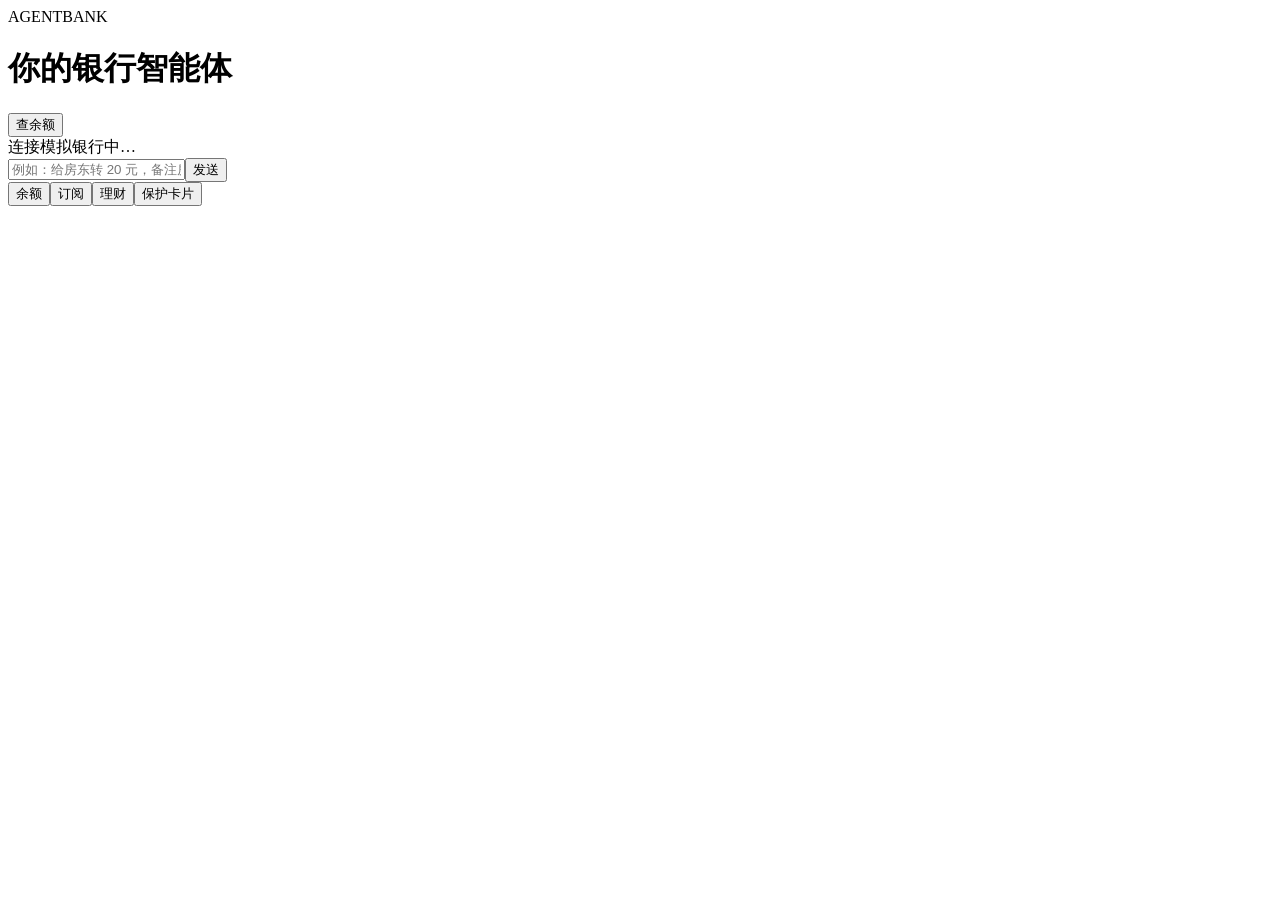
==== frontend/index.html @ ca1e8233 "feat: implement agent orchestration domain state and PWA" ====
<!doctype html>
<html lang="zh-CN">
<head>
  <meta charset="utf-8" />
  <meta name="viewport" content="width=device-width, initial-scale=1" />
  <meta name="theme-color" content="#0f172a" />
  <link rel="manifest" href="/app/manifest.json" />
  <link rel="stylesheet" href="/app/styles.css" />
  <title>AgentBank</title>
</head>
<body>
  <main class="shell">
    <header><div><span class="eyebrow">AGENTBANK</span><h1>你的银行智能体</h1></div><button id="balanceBtn" class="ghost">查余额</button></header>
    <section id="status" class="status">连接模拟银行中…</section>
    <section id="messages" class="messages" aria-live="polite"></section>
    <form id="composer" class="composer"><input id="message" autocomplete="off" placeholder="例如：给房东转 20 元，备注房租" /><button>发送</button></form>
    <section class="quick"><button data-text="帮我查一下余额">余额</button><button data-text="帮我查一下订阅">订阅</button><button data-text="推荐理财产品">理财</button><button data-text="先把我的卡冻结">保护卡片</button></section>
  </main>
  <script src="/app/app.js" type="module"></script>
</body>
</html>
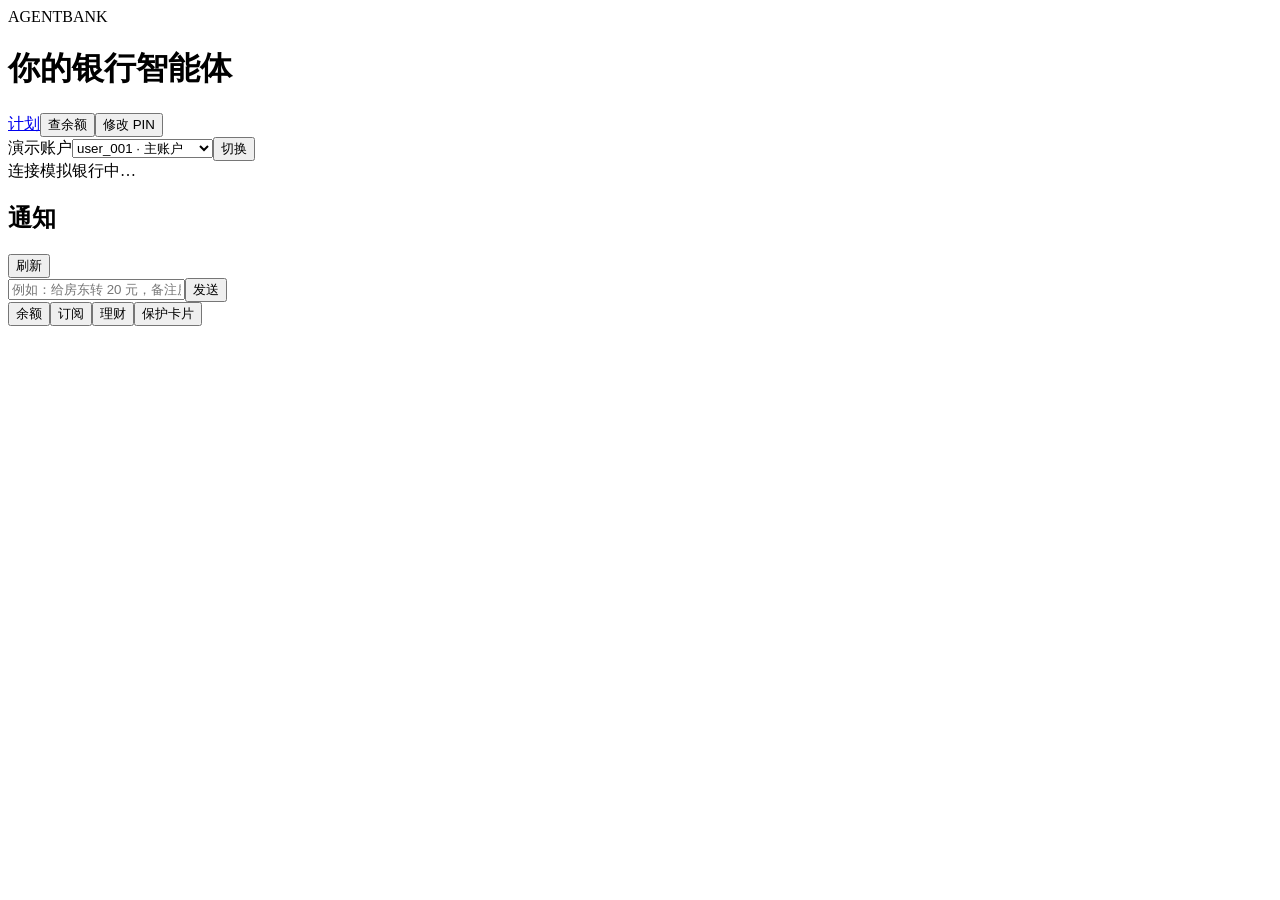
==== commit a9378f13: "Complete PWA channel interaction flows" ====
--- a/frontend/index.html
+++ b/frontend/index.html
@@ -10,12 +10,33 @@
 </head>
 <body>
   <main class="shell">
-    <header><div><span class="eyebrow">AGENTBANK</span><h1>你的银行智能体</h1></div><button id="balanceBtn" class="ghost">查余额</button></header>
+    <header><div><span class="eyebrow">AGENTBANK</span><h1>你的银行智能体</h1></div><div class="header-actions"><a class="ghost-link" href="/app/plan.html">计划</a><button id="balanceBtn" class="ghost">查余额</button><button id="pinButton" class="ghost">修改 PIN</button></div></header>
+    <section class="account-bar" aria-label="演示账户"><label for="userSelect">演示账户</label><select id="userSelect"><option value="user_001">user_001 · 主账户</option><option value="user_002">user_002 · 备用账户</option></select><button id="switchUser" class="ghost">切换</button></section>
     <section id="status" class="status">连接模拟银行中…</section>
+    <section class="inbox"><div class="section-heading"><h2>通知</h2><button id="refreshNotifications" class="ghost" aria-label="刷新通知">刷新</button></div><div id="notificationList" class="notification-list" aria-live="polite"></div></section>
     <section id="messages" class="messages" aria-live="polite"></section>
     <form id="composer" class="composer"><input id="message" autocomplete="off" placeholder="例如：给房东转 20 元，备注房租" /><button>发送</button></form>
     <section class="quick"><button data-text="帮我查一下余额">余额</button><button data-text="帮我查一下订阅">订阅</button><button data-text="推荐理财产品">理财</button><button data-text="先把我的卡冻结">保护卡片</button></section>
   </main>
+  <dialog id="otpDialog" class="otp-dialog" aria-labelledby="otpTitle">
+    <form id="otpForm" method="dialog">
+      <h2 id="otpTitle">模拟手机验证码</h2>
+      <label for="otpCode">验证码</label>
+      <input id="otpCode" name="otp" inputmode="numeric" autocomplete="one-time-code" pattern="[0-9]{6}" maxlength="6" required />
+      <div class="card-actions"><button type="button" class="ghost" id="otpCancel">取消</button><button type="submit">验证</button></div>
+    </form>
+  </dialog>
+  <dialog id="pinDialog" class="otp-dialog" aria-labelledby="pinTitle">
+    <form id="pinForm">
+      <h2 id="pinTitle">修改卡片 PIN</h2>
+      <label for="newPin">新 PIN</label>
+      <input id="newPin" name="newPin" type="password" inputmode="numeric" pattern="[0-9]{4}" maxlength="4" autocomplete="new-password" required />
+      <label for="confirmPin">再次输入 PIN</label>
+      <input id="confirmPin" name="confirmPin" type="password" inputmode="numeric" pattern="[0-9]{4}" maxlength="4" autocomplete="new-password" required />
+      <p id="pinError" class="form-error" role="alert"></p>
+      <div class="card-actions"><button type="button" class="ghost" id="pinCancel">取消</button><button type="submit">提交安全请求</button></div>
+    </form>
+  </dialog>
   <script src="/app/app.js" type="module"></script>
 </body>
 </html>
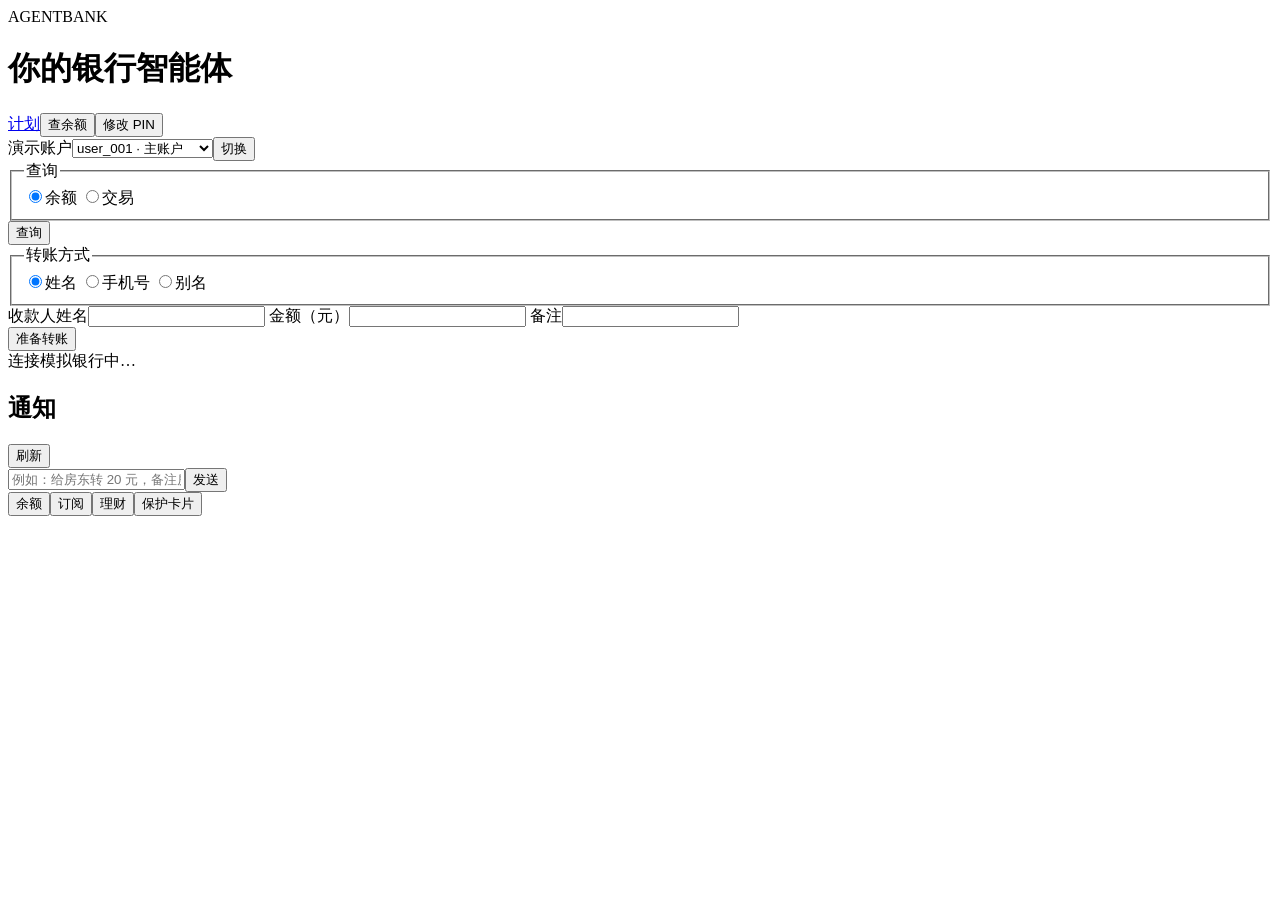
==== commit da8debc0: "docs: close M2 traceability and UI evidence" ====
--- a/frontend/index.html
+++ b/frontend/index.html
@@ -12,6 +12,39 @@
   <main class="shell">
     <header><div><span class="eyebrow">AGENTBANK</span><h1>你的银行智能体</h1></div><div class="header-actions"><a class="ghost-link" href="/app/plan.html">计划</a><button id="balanceBtn" class="ghost">查余额</button><button id="pinButton" class="ghost">修改 PIN</button></div></header>
     <section class="account-bar" aria-label="演示账户"><label for="userSelect">演示账户</label><select id="userSelect"><option value="user_001">user_001 · 主账户</option><option value="user_002">user_002 · 备用账户</option></select><button id="switchUser" class="ghost">切换</button></section>
+    <section class="direct-forms" aria-label="银行服务表单">
+      <fieldset id="queryMode" class="segmented">
+        <legend>查询</legend>
+        <label><input type="radio" name="queryMode" value="balance" checked /><span>余额</span></label>
+        <label><input type="radio" name="queryMode" value="transactions" /><span>交易</span></label>
+      </fieldset>
+      <form id="queryForm" class="form-grid">
+        <div id="transactionFilters" class="filter-grid" hidden>
+          <label>开始日期<input id="startDate" name="start_date" type="date" /></label>
+          <label>结束日期<input id="endDate" name="end_date" type="date" /></label>
+          <label>类别<input id="categoryFilter" name="category" autocomplete="off" placeholder="全部类别" /></label>
+          <label>条数<select id="transactionLimit" name="limit"><option value="10">10 条</option><option value="25">25 条</option><option value="50" selected>50 条</option><option value="100">100 条</option></select></label>
+        </div>
+        <div class="form-submit"><span id="queryStatus" class="form-status" aria-live="polite"></span><button type="submit">查询</button></div>
+      </form>
+      <fieldset id="transferMode" class="segmented">
+        <legend>转账方式</legend>
+        <label><input type="radio" name="transferMode" value="name" checked /><span>姓名</span></label>
+        <label><input type="radio" name="transferMode" value="phone" /><span>手机号</span></label>
+        <label><input type="radio" name="transferMode" value="alias" /><span>别名</span></label>
+      </fieldset>
+      <form id="transferForm" class="form-grid">
+        <div class="transfer-grid">
+          <label id="recipientNameField">收款人姓名<input id="recipientName" name="recipient_name" autocomplete="name" required /></label>
+          <label id="recipientPhoneField" hidden>收款人手机号<input id="recipientPhone" name="phone" type="tel" inputmode="tel" autocomplete="tel" /></label>
+          <label id="recipientAliasField" hidden>收款人别名<input id="recipientAlias" name="alias" autocomplete="off" /></label>
+          <label>金额（元）<input id="transferAmount" name="amount" type="number" min="0.01" step="0.01" inputmode="decimal" required /></label>
+          <label class="memo-field">备注<input id="transferMemo" name="memo" maxlength="80" autocomplete="off" /></label>
+        </div>
+        <label id="recipientCandidateField" class="candidate-field" hidden>选择收款人<select id="recipientCandidate"><option value="">请选择收款人</option></select></label>
+        <div class="form-submit"><span id="transferStatus" class="form-status" aria-live="polite"></span><button type="submit">准备转账</button></div>
+      </form>
+    </section>
     <section id="status" class="status">连接模拟银行中…</section>
     <section class="inbox"><div class="section-heading"><h2>通知</h2><button id="refreshNotifications" class="ghost" aria-label="刷新通知">刷新</button></div><div id="notificationList" class="notification-list" aria-live="polite"></div></section>
     <section id="messages" class="messages" aria-live="polite"></section>
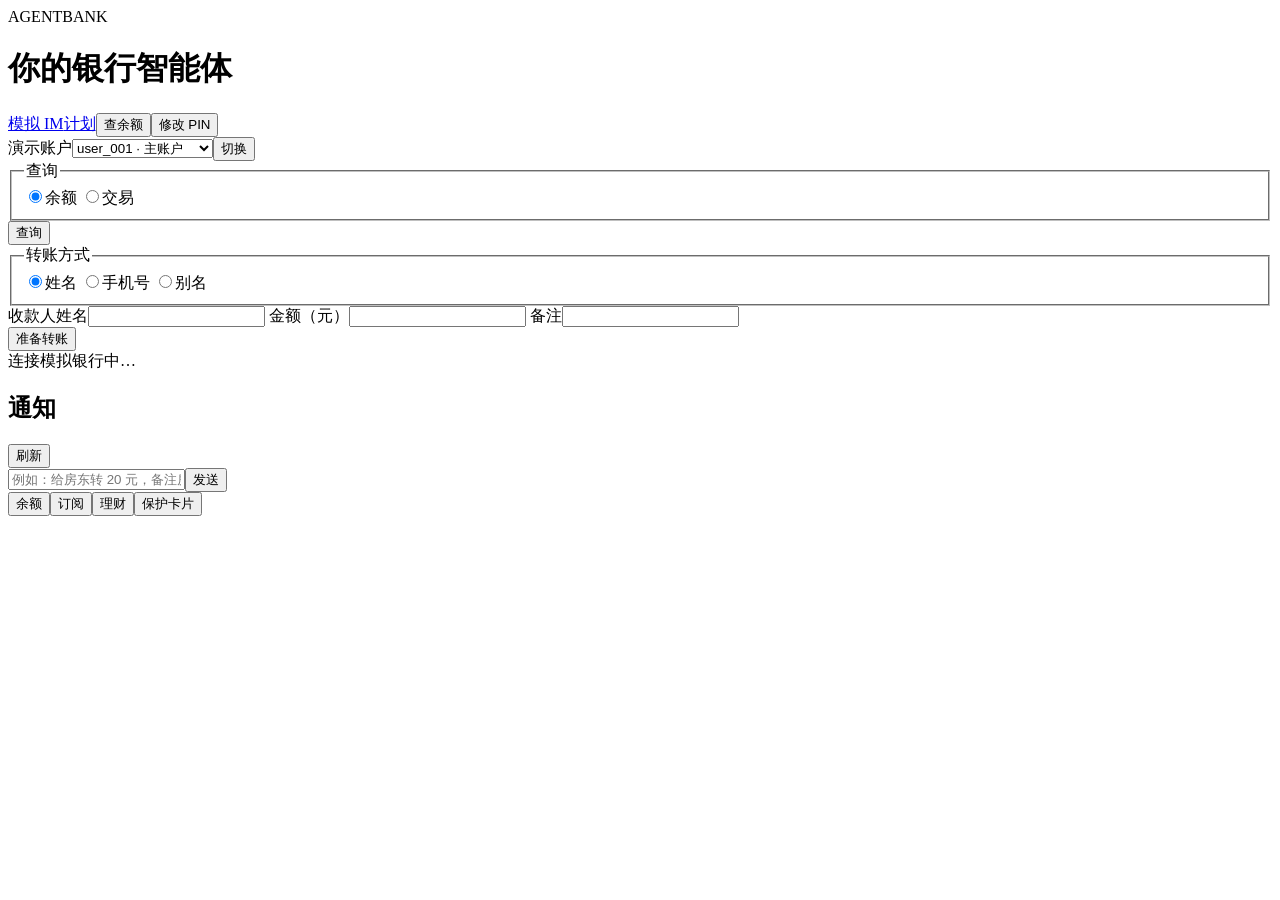
==== commit 17889065: "fix(frontend): close banking flows, simulated IM, offline shell and staff controls" ====
--- a/frontend/index.html
+++ b/frontend/index.html
@@ -10,7 +10,7 @@
 </head>
 <body>
   <main class="shell">
-    <header><div><span class="eyebrow">AGENTBANK</span><h1>你的银行智能体</h1></div><div class="header-actions"><a class="ghost-link" href="/app/plan.html">计划</a><button id="balanceBtn" class="ghost">查余额</button><button id="pinButton" class="ghost">修改 PIN</button></div></header>
+    <header><div><span class="eyebrow">AGENTBANK</span><h1>你的银行智能体</h1></div><div class="header-actions"><a class="ghost-link" href="/app/webim.html">模拟 IM</a><a class="ghost-link" href="/app/plan.html">计划</a><button id="balanceBtn" class="ghost">查余额</button><button id="pinButton" class="ghost">修改 PIN</button></div></header>
     <section class="account-bar" aria-label="演示账户"><label for="userSelect">演示账户</label><select id="userSelect"><option value="user_001">user_001 · 主账户</option><option value="user_002">user_002 · 备用账户</option></select><button id="switchUser" class="ghost">切换</button></section>
     <section class="direct-forms" aria-label="银行服务表单">
       <fieldset id="queryMode" class="segmented">
@@ -45,6 +45,7 @@
         <div class="form-submit"><span id="transferStatus" class="form-status" aria-live="polite"></span><button type="submit">准备转账</button></div>
       </form>
     </section>
+    <p id="offlineNotice" class="form-error" role="status" hidden>当前离线。仅显示静态页面，银行数据不缓存，所有操作需联网。</p>
     <section id="status" class="status">连接模拟银行中…</section>
     <section class="inbox"><div class="section-heading"><h2>通知</h2><button id="refreshNotifications" class="ghost" aria-label="刷新通知">刷新</button></div><div id="notificationList" class="notification-list" aria-live="polite"></div></section>
     <section id="messages" class="messages" aria-live="polite"></section>
@@ -62,6 +63,7 @@
   <dialog id="pinDialog" class="otp-dialog" aria-labelledby="pinTitle">
     <form id="pinForm">
       <h2 id="pinTitle">修改卡片 PIN</h2>
+      <label for="pinCard">当前账户卡片</label><select id="pinCard" required></select>
       <label for="newPin">新 PIN</label>
       <input id="newPin" name="newPin" type="password" inputmode="numeric" pattern="[0-9]{4}" maxlength="4" autocomplete="new-password" required />
       <label for="confirmPin">再次输入 PIN</label>
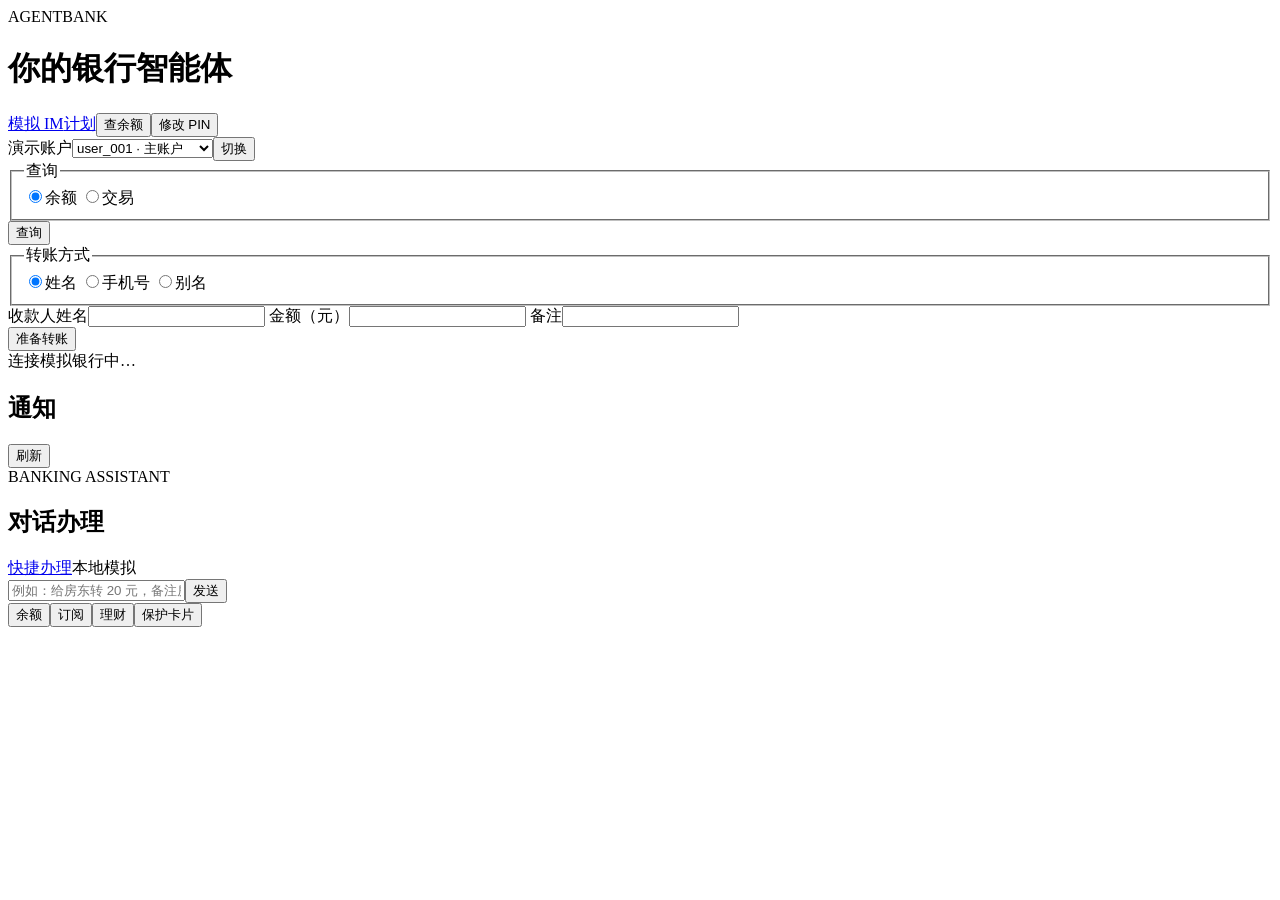
==== commit 2a109034: "feat(ui): adopt light theme and responsive banking layouts Align App, IM, plan and utility pages wit" ====
--- a/frontend/index.html
+++ b/frontend/index.html
@@ -3,15 +3,18 @@
 <head>
   <meta charset="utf-8" />
   <meta name="viewport" content="width=device-width, initial-scale=1" />
-  <meta name="theme-color" content="#0f172a" />
+  <meta name="theme-color" content="#2563d9" />
+  <link rel="icon" type="image/png" href="/app/icon-192.png" />
   <link rel="manifest" href="/app/manifest.json" />
   <link rel="stylesheet" href="/app/styles.css" />
   <title>AgentBank</title>
 </head>
-<body>
+<body class="app-page">
   <main class="shell">
     <header><div><span class="eyebrow">AGENTBANK</span><h1>你的银行智能体</h1></div><div class="header-actions"><a class="ghost-link" href="/app/webim.html">模拟 IM</a><a class="ghost-link" href="/app/plan.html">计划</a><button id="balanceBtn" class="ghost">查余额</button><button id="pinButton" class="ghost">修改 PIN</button></div></header>
     <section class="account-bar" aria-label="演示账户"><label for="userSelect">演示账户</label><select id="userSelect"><option value="user_001">user_001 · 主账户</option><option value="user_002">user_002 · 备用账户</option></select><button id="switchUser" class="ghost">切换</button></section>
+    <div class="app-layout">
+    <aside id="services" class="operations-column" aria-label="业务操作">
     <section class="direct-forms" aria-label="银行服务表单">
       <fieldset id="queryMode" class="segmented">
         <legend>查询</legend>
@@ -48,9 +51,14 @@
     <p id="offlineNotice" class="form-error" role="status" hidden>当前离线。仅显示静态页面，银行数据不缓存，所有操作需联网。</p>
     <section id="status" class="status">连接模拟银行中…</section>
     <section class="inbox"><div class="section-heading"><h2>通知</h2><button id="refreshNotifications" class="ghost" aria-label="刷新通知">刷新</button></div><div id="notificationList" class="notification-list" aria-live="polite"></div></section>
+    </aside>
+    <section class="conversation-column" aria-label="银行智能体对话">
+    <div class="conversation-heading"><div><span class="eyebrow">BANKING ASSISTANT</span><h2>对话办理</h2></div><a class="mobile-services" href="#services">快捷办理</a><span class="session-mark">本地模拟</span></div>
     <section id="messages" class="messages" aria-live="polite"></section>
-    <form id="composer" class="composer"><input id="message" autocomplete="off" placeholder="例如：给房东转 20 元，备注房租" /><button>发送</button></form>
+    <form id="composer" class="composer"><input id="message" aria-label="发送给银行智能体的消息" autocomplete="off" placeholder="例如：给房东转 20 元，备注房租" /><button>发送</button></form>
     <section class="quick"><button data-text="帮我查一下余额">余额</button><button data-text="帮我查一下订阅">订阅</button><button data-text="推荐理财产品">理财</button><button data-text="先把我的卡冻结">保护卡片</button></section>
+    </section>
+    </div>
   </main>
   <dialog id="otpDialog" class="otp-dialog" aria-labelledby="otpTitle">
     <form id="otpForm" method="dialog">
